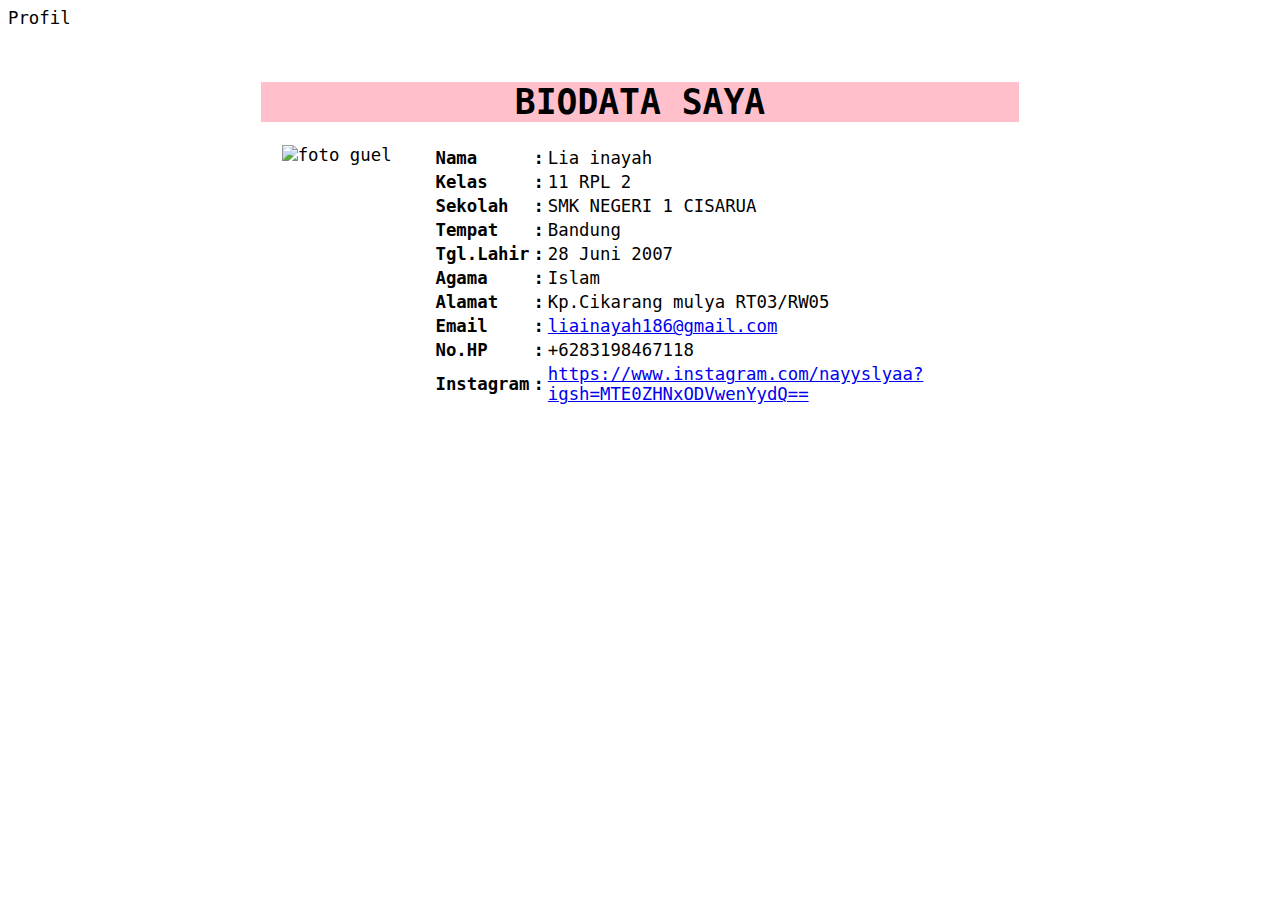
==== index.html @ 7876d419 "indeks.html" ====
<!doctype html>
<html> 
 <head> 
 <link rel= "stylesheet" type= "text/css" href="style.css"
  <title>Profil</title>  
 </head> 
 <body> 
  <div class="kotak"> 
   <div class="judul"> 
    <h1>BIODATA SAYA</h1> 
   </div> 
   <div class="blok"> 
    <div class="kiri"> 
    <center>
     <img src="foto naya.jpg" alt="foto guel" class="fotoguel">
     </center>
    </div> 
    <div class="kanan"> 
     <table> 
      <body>
       <tr> 
        <th>Nama</th> 
        <th>:</th> 
        <td>Lia inayah</td> 
       </tr> 
       <tr> 
       <th>Kelas</th> 
        <th>:</th> 
        <td>11 RPL 2</td> 
        </tr>
        <th>Sekolah</th> 
        <th>:</th> 
        <td>SMK NEGERI 1 CISARUA</td> 
        </tr>
        <th>Tempat</th> 
        <th>:</th> 
        <td>Bandung</td> 
       </tr> 
       <tr> 
        <th>Tgl.Lahir</th> 
        <th>:</th> 
        <td> 28 Juni 2007</td> 
       </tr> 
       <tr> 
        <th>Agama</th> 
        <th>:</th> 
        <td>Islam</td> 
       </tr> 
       <tr> 
        <th>Alamat</th> 
        <th>:</th> 
        <td>Kp.Cikarang mulya RT03/RW05</td> 
       </tr> 
       <tr> 
        <th>Email</th> 
        <th>:</th> 
        <td> <a href="liainayah186@gmail.com" >liainayah186@gmail.com</a></td> 
       </tr> 
       <tr> 
        <th>No.HP</th> 
        <th>:</th> 
        <td>+6283198467118 </td> 
       </tr> 
       <tr> 
        <th>Instagram</th> 
        <th>:</th> 
        <td> <a href="https://www.instagram.com/nayyslyaa?igsh=MTE0ZHNxODVwenYydQ==">https://www.instagram.com/nayyslyaa?igsh=MTE0ZHNxODVwenYydQ==</a></td> 
       </tr> 
      </tbody>
     </table> 
    </div> 
   </div>
---- style.css ----
body{
	font-family: monospace;
	font-size: 13pt;
}
 
th{
	text-align:left;
}
 
img{
  text-align: center;
	width: 50%;
	margin-bottom:50px;
}
 
.kotak{
	border: 1px solid white;
	width: 60%;
	margin: 10px auto;
	padding: 20px;
}
 
.judul{
	text-align: center;
        background: pink;
}
 
.blok{
	overflow: hidden;
}
 
.kiri{
	width: 20%;
	float: left;
}
 
.kanan{
	width: 70%;
	padding:0px 20px;	
	float: left;
}
 
@media only screen and (max-width: 768px) {
	.kotak{
		width: 100%;
		padding: 0px;
		border: none;
	}
	
	.kiri{
		width: 100%;
	}
 
	.kanan{
		width: 100%;
		padding: 0;
	}
}
 (max-width: 768px) {
	.kotak{
		width: 100%;
		padding: 0px;
		border: none;
	}
	
	.kiri{
		width: 100%;
	}
 
	.kanan{
		width: 100%;
		padding: 0;
	}
}
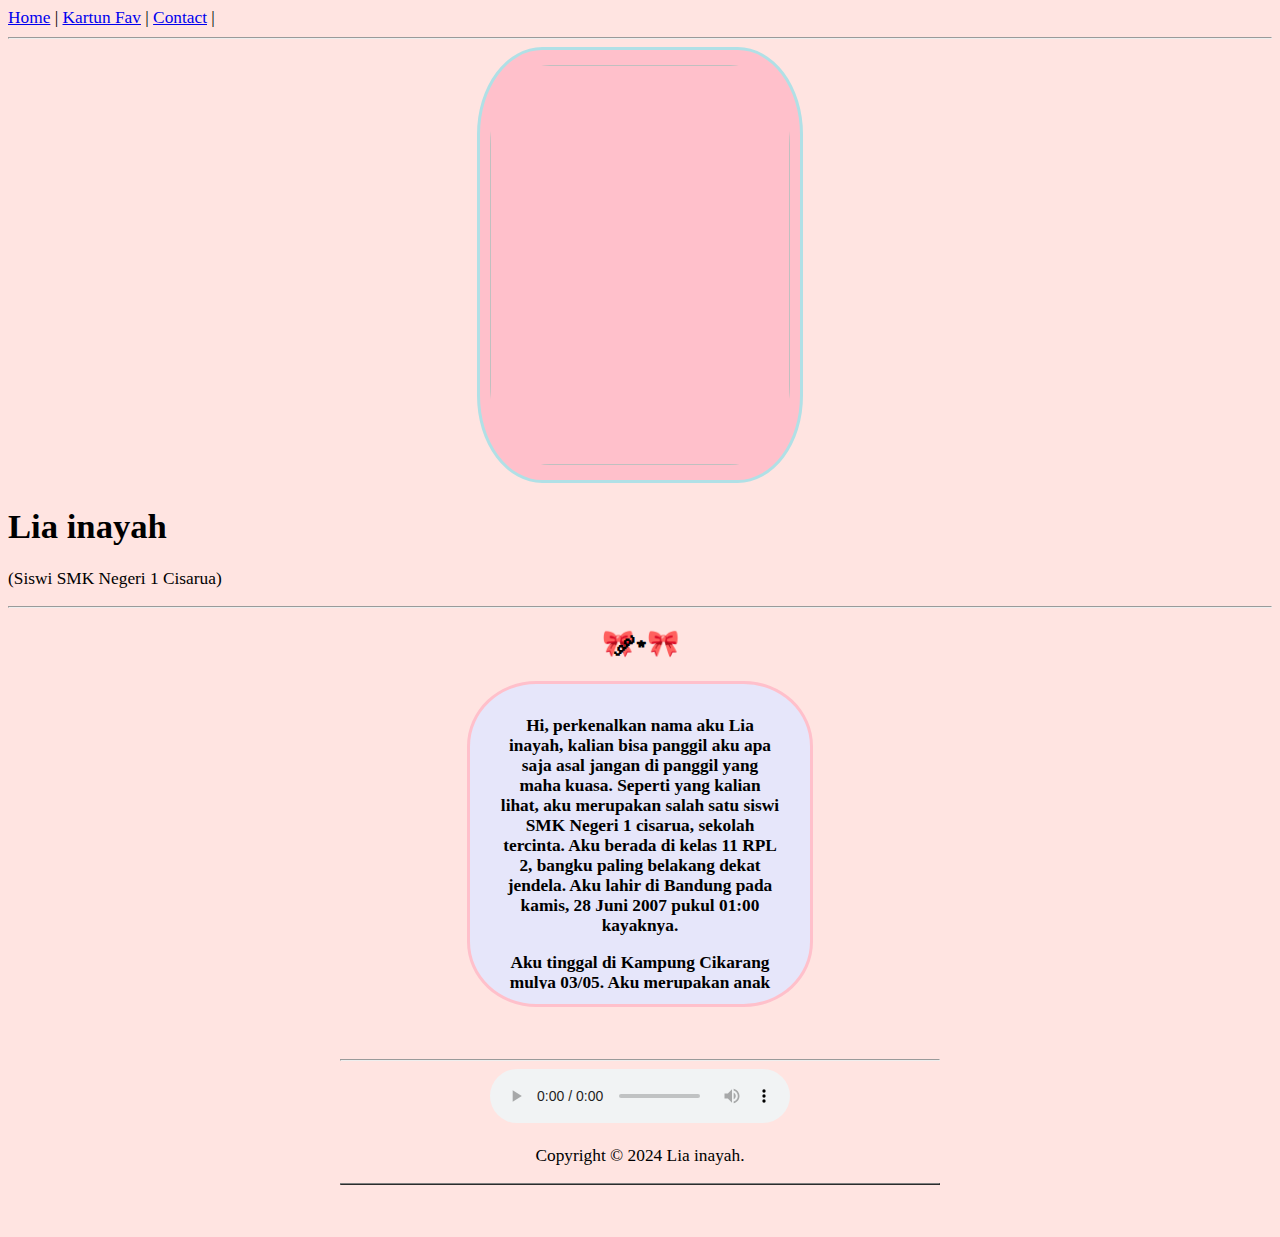
==== commit bc4cdffa: "Add files via upload" ====
--- a/index.html
+++ b/index.html
@@ -1,72 +1,63 @@
-<!doctype html>
-<html> 
- <head> 
- <link rel= "stylesheet" type= "text/css" href="style.css"
-  <title>Profil</title>  
- </head> 
- <body> 
-  <div class="kotak"> 
-   <div class="judul"> 
-    <h1>BIODATA SAYA</h1> 
-   </div> 
-   <div class="blok"> 
-    <div class="kiri"> 
+<!DOCTYPE html>
+<html lang="en">
+
+<head>
+    <meta charset="UTF-8">
+    <meta name="viewport" content="width=device-width, initial-scale=1.0">
+    <title> profil naya</title></title>
+    <link rel="stylesheet" type="text/css" href="style.css">
+</head>
+
+<body>
+    <nav>
+        <a href="index.html">Home</a> |
+        <a href="kartun.html">Kartun Fav</a> |
+        <a href="contact.html">Contact</a> |
+    </nav>
+
+    <hr />
+    <div class="foto">
+    <header style="text-align: center;">
+        <img src="y.jpg" width="300" height="400" style="border-radius: 20%;"/>
+        </div>
+        <h1>Lia inayah</h1>
+        <p>(Siswi SMK Negeri 1 Cisarua)</p>
+    </header>
+    <hr/>
+    <center><h2>🎀༘⋆🎀</h2></center>
+    <div class="tentang">
+    <article style="text-align: center;">
+      
+        <center>
+          <div style="height: 290px; overflow: auto; width: 280px;">
+           <p><b>
+            Hi, perkenalkan nama aku Lia inayah, kalian bisa panggil aku apa saja asal jangan di panggil yang maha kuasa. Seperti yang kalian lihat, aku merupakan salah satu siswi SMK Negeri 1 cisarua, sekolah tercinta. Aku berada di kelas 11 RPL 2, bangku paling belakang dekat jendela. Aku lahir di Bandung pada kamis, 28 Juni 2007 pukul 01:00 kayaknya.
+            </p></b>
+
+            <p><b>Aku tinggal di Kampung Cikarang mulya 03/05. Aku merupakan anak ke 3 dari 3 bersaudara, bungsu pride. Hobi aku adalah memasak dan mendengarkan musik, wes bro kalo mau adu masakan koling koling saja.</b></P>
+
+            <p><b>Aku itu orang nya pendiem, ga banyak bicara, ga pernah jahil, ga legeg, pinter, ketua mafia, psikopat, ketua ormas,gengseter, skibidi level 200, 100000+ aura cantik.
+            </p></b>
+            </center>
+            </div>
+        </div>
+    </article>
+    </div>
+
+    <div style="max-width: 600px; margin: 3em auto">
+        <table border="1" width="100%">
+            <thead>
+                <tr>
+                    
+    <hr>
     <center>
-     <img src="foto naya.jpg" alt="foto guel" class="fotoguel">
-     </center>
-    </div> 
-    <div class="kanan"> 
-     <table> 
-      <body>
-       <tr> 
-        <th>Nama</th> 
-        <th>:</th> 
-        <td>Lia inayah</td> 
-       </tr> 
-       <tr> 
-       <th>Kelas</th> 
-        <th>:</th> 
-        <td>11 RPL 2</td> 
-        </tr>
-        <th>Sekolah</th> 
-        <th>:</th> 
-        <td>SMK NEGERI 1 CISARUA</td> 
-        </tr>
-        <th>Tempat</th> 
-        <th>:</th> 
-        <td>Bandung</td> 
-       </tr> 
-       <tr> 
-        <th>Tgl.Lahir</th> 
-        <th>:</th> 
-        <td> 28 Juni 2007</td> 
-       </tr> 
-       <tr> 
-        <th>Agama</th> 
-        <th>:</th> 
-        <td>Islam</td> 
-       </tr> 
-       <tr> 
-        <th>Alamat</th> 
-        <th>:</th> 
-        <td>Kp.Cikarang mulya RT03/RW05</td> 
-       </tr> 
-       <tr> 
-        <th>Email</th> 
-        <th>:</th> 
-        <td> <a href="liainayah186@gmail.com" >liainayah186@gmail.com</a></td> 
-       </tr> 
-       <tr> 
-        <th>No.HP</th> 
-        <th>:</th> 
-        <td>+6283198467118 </td> 
-       </tr> 
-       <tr> 
-        <th>Instagram</th> 
-        <th>:</th> 
-        <td> <a href="https://www.instagram.com/nayyslyaa?igsh=MTE0ZHNxODVwenYydQ==">https://www.instagram.com/nayyslyaa?igsh=MTE0ZHNxODVwenYydQ==</a></td> 
-       </tr> 
-      </tbody>
-     </table> 
-    </div> 
-   </div> +    <audio controls>
+    <source src="dilan.m4a" type="audio/mpeg">
+    </center>
+  </audio>
+  
+    <footer style="text-align: center;">
+        <p>Copyright &copy; 2024 Lia inayah.</p>
+    </footer>
+</body>
+</html>--- a/style.css
+++ b/style.css
@@ -1,47 +1,12 @@
 
 body{
-	font-family: monospace;
+  background-image: url('bc.jpeg');
+  background-color: #FFE4E1;
+	font-family: Times New Roman
+;
 	font-size: 13pt;
-}
- 
-th{
-	text-align:left;
-}
- 
-img{
-  text-align: center;
-	width: 50%;
-	margin-bottom:50px;
-}
- 
-.kotak{
-	border: 1px solid white;
-	width: 60%;
-	margin: 10px auto;
-	padding: 20px;
-}
- 
-.judul{
-	text-align: center;
-        background: pink;
-}
- 
-.blok{
-	overflow: hidden;
-}
- 
-.kiri{
-	width: 20%;
-	float: left;
-}
- 
-.kanan{
-	width: 70%;
-	padding:0px 20px;	
-	float: left;
-}
- 
-@media only screen and (max-width: 768px) {
+
+ }
 	.kotak{
 		width: 100%;
 		padding: 0px;
@@ -54,7 +19,7 @@
  
 	.kanan{
 		width: 100%;
-		padding: 0;
+		padding: 10;
 	}
 }
  (max-width: 768px) {
@@ -70,6 +35,158 @@
  
 	.kanan{
 		width: 100%;
-		padding: 0;
+		padding: 10;
 	}
-}+}
+
+.round {
+  width: 320px;
+  height: 240px;
+  border: 3px solid #DDA0DD;
+  background: #E6E6FA;
+  border-radius: 20%;
+  margin: auto;
+  padding: 15px 10px;
+}
+.tentang{
+  width: 320px;
+  height: 290px;
+  border: 3px solid #FFC0CB;
+  background: #E6E6FA;
+  border-radius: 20%;
+  margin: auto;
+  padding: 15px 10px;
+  
+  <marquee behavior="scroll" direction="up"
+  
+}
+.foto{
+  width: 300px;
+  height: 400px;
+  border: 3px solid #B0E0E6;
+  background: pink;
+  border-radius: 20%;
+  margin: auto;
+  padding: 15px 10px;
+}
+#contact-form {
+    width: 500px;
+    margin: 0 auto;
+    padding: 20px;
+    border: 4px solid #FFC0CB;
+}
+
+#contact-form label,
+#contact-form input,
+#contact-form textarea {
+    width: 100%;
+    margin-top: 20px;
+}
+
+#contact-form button {
+    display: block;
+    width: 100px;
+    margin: 20px auto;
+    padding: 10px;
+    background-color: #FFC0CB;
+    color: #000;
+    border: none;
+}
+.social-media-icon {
+    padding: 10px;
+    background-image:url('icon.jpeg');
+    color: pink;
+    border-radius: 5px;
+}
+
+a.social-media-icon:hover{
+    background: #fff!important;
+    color: #222!important;
+}
+body {
+  background-image: url('bc.jpeg');
+  background-color: #FFE4E1;
+	font-family: Times New Roman
+}
+
+.container {
+  
+  maxmax-width: 800px;
+  margin: 40px auto;
+  padding: 20px;
+  border: 1px solid #ccc;
+  border-radius: 10px;
+  box-shadow: 0 0 10px rgba(0, 0, 0, 0.1);
+}
+
+h1, h2 {
+  color: black;
+}
+
+h2 {
+  margin-top: 20px;
+}
+
+ul {
+  list-style: none;
+  margin: 0;
+  padding: 0;
+}
+
+li {
+  margin-bottom: 10px;
+}
+
+li a {
+  color: black;
+  text-decoration: none;
+}
+
+li a:hover {
+  color: ;
+}
+
+.fa {
+  font-size: 24px;
+  margin-right: 10px;
+}
+.twiter{
+  width: 100px;
+  height: 20px;
+  border: 4px solid white;
+  padding: 10px;
+  border-radius: 50%;
+  background-color: pink
+}
+.ig{
+  width: 100px;
+  height: 20px;
+  border: 4px solid white;
+  padding: 10px;
+  border-radius: 50%;
+  background-color: pink
+}
+.yt{
+  width: 100px;
+  height: 20px;
+  border: 4px solid white;
+  padding: 10px;
+  border-radius: 50%;
+  background-color: pink
+}
+.email{
+  width: 100px;
+  height: 20px;
+  border: 4px solid white;
+  padding: 10px;
+  border-radius: 50%;
+  background-color: pink
+}
+.hp{
+  width: 100px;
+  height: 20px;
+  border: 4px solid white;
+  padding: 10px;
+  border-radius: 50%;
+  background-color: pink
+}
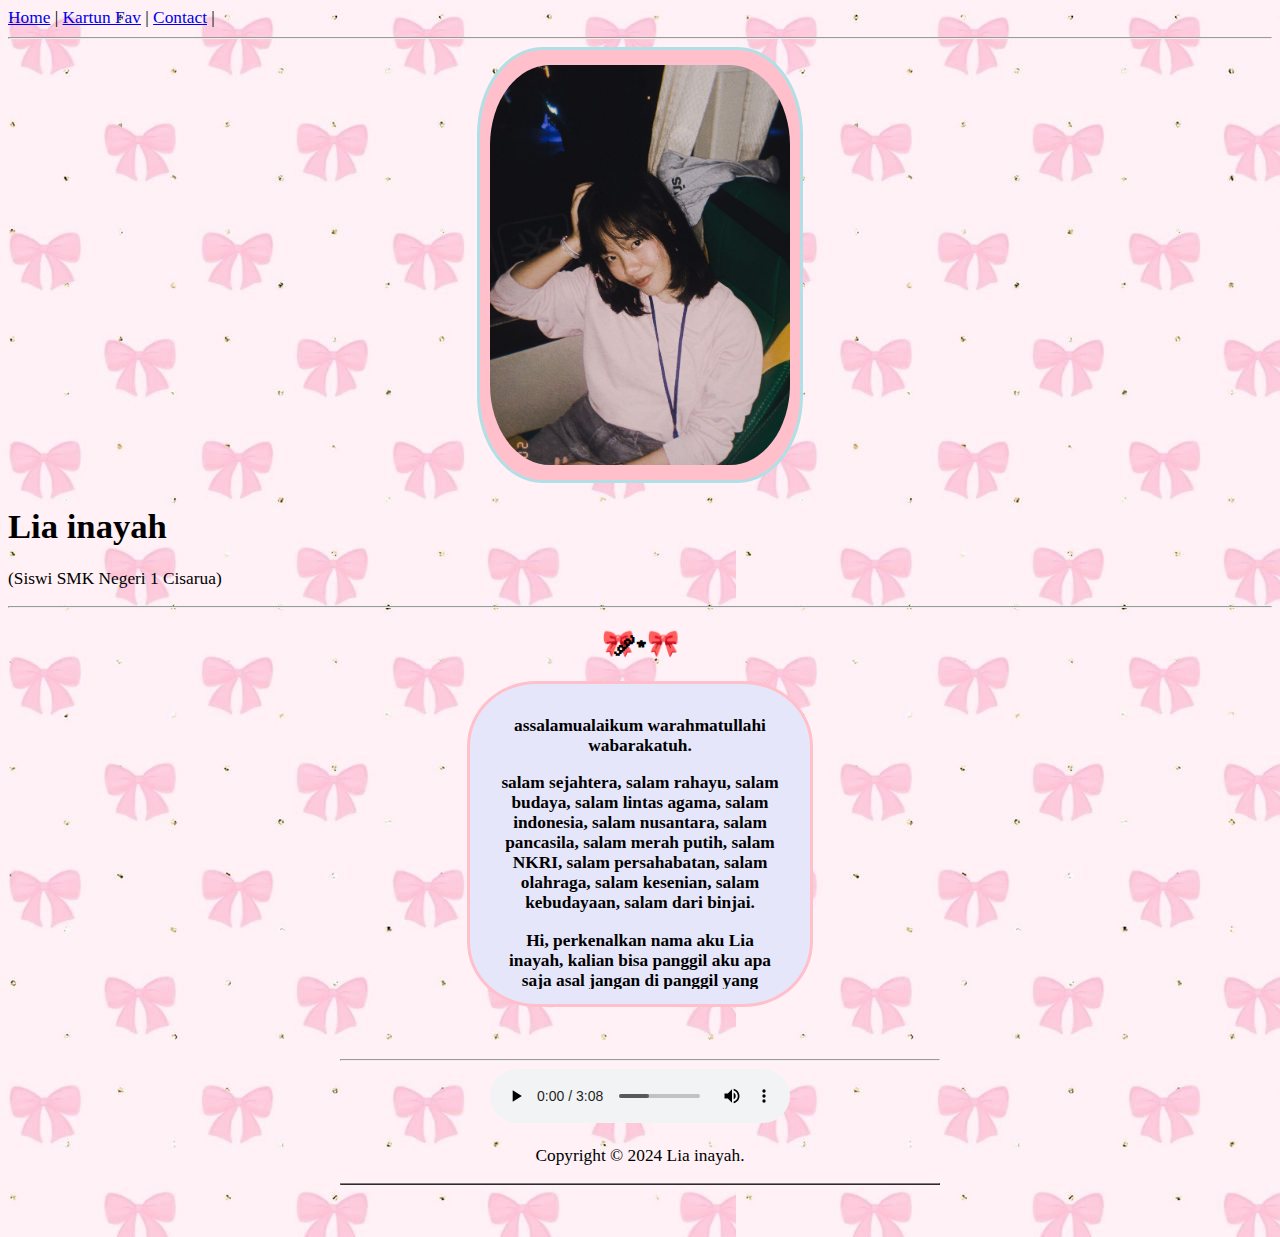
==== commit 368a57df: "Add files via upload" ====
--- a/index.html
+++ b/index.html
@@ -31,13 +31,20 @@
         <center>
           <div style="height: 290px; overflow: auto; width: 280px;">
            <p><b>
-            Hi, perkenalkan nama aku Lia inayah, kalian bisa panggil aku apa saja asal jangan di panggil yang maha kuasa. Seperti yang kalian lihat, aku merupakan salah satu siswi SMK Negeri 1 cisarua, sekolah tercinta. Aku berada di kelas 11 RPL 2, bangku paling belakang dekat jendela. Aku lahir di Bandung pada kamis, 28 Juni 2007 pukul 01:00 kayaknya.
+            assalamualaikum warahmatullahi wabarakatuh.
+            </P></b>
+            <p><b>salam sejahtera, salam rahayu, salam budaya, salam lintas agama, salam indonesia, salam nusantara, salam pancasila, salam merah putih, salam NKRI, salam persahabatan, salam olahraga, salam kesenian, salam kebudayaan, salam dari binjai.</p></b>
+            
+           <p><b> Hi, perkenalkan nama aku Lia inayah, kalian bisa panggil aku apa saja asal jangan di panggil yang maha kuasa. Seperti yang kalian lihat, aku merupakan salah satu siswi SMK Negeri 1 cisarua, sekolah tercinta. Aku berada di kelas 11 RPL 2, bangku paling belakang dekat jendela. Aku lahir di Bandung pada kamis, 28 Juni 2007 pukul 01:00 kayaknya.
             </p></b>
 
-            <p><b>Aku tinggal di Kampung Cikarang mulya 03/05. Aku merupakan anak ke 3 dari 3 bersaudara, bungsu pride. Hobi aku adalah memasak dan mendengarkan musik, wes bro kalo mau adu masakan koling koling saja.</b></P>
+            <p><b>Aku tinggal di Kampung Cikarang mulya 03/05. Aku merupakan anak ke 3 dari 3 bersaudara, bungsu pride. Hobi aku adalah memasak dan mendengarkan musik.</b></P>
 
-            <p><b>Aku itu orang nya pendiem, ga banyak bicara, ga pernah jahil, ga legeg, pinter, ketua mafia, psikopat, ketua ormas,gengseter, skibidi level 200, 100000+ aura cantik.
+            <p><b>Aku sendiri pribadi yang pendiam, ga banyak bicara, ga pernah jahil, ga legeg, pinter, ketua mafia, psikopat, ketua ormas,gengseter, skibidi level 600, 1000000+ aura cantik.
             </p></b>
+            <p><b>
+              Dari kecil aku sangat suka dengan warna pink,jadi kalian kalo mau ngasi hadiah ke aku harus warna pink ya.ok i gatau harus nulis apalagi yash, u u juga mls baca, oiya kalo ada yang nanya kenapa lagu nya kaya film dilan, karna aku secantik milea. ok sekian terimakasih.
+            </b></p>
             </center>
             </div>
         </div>
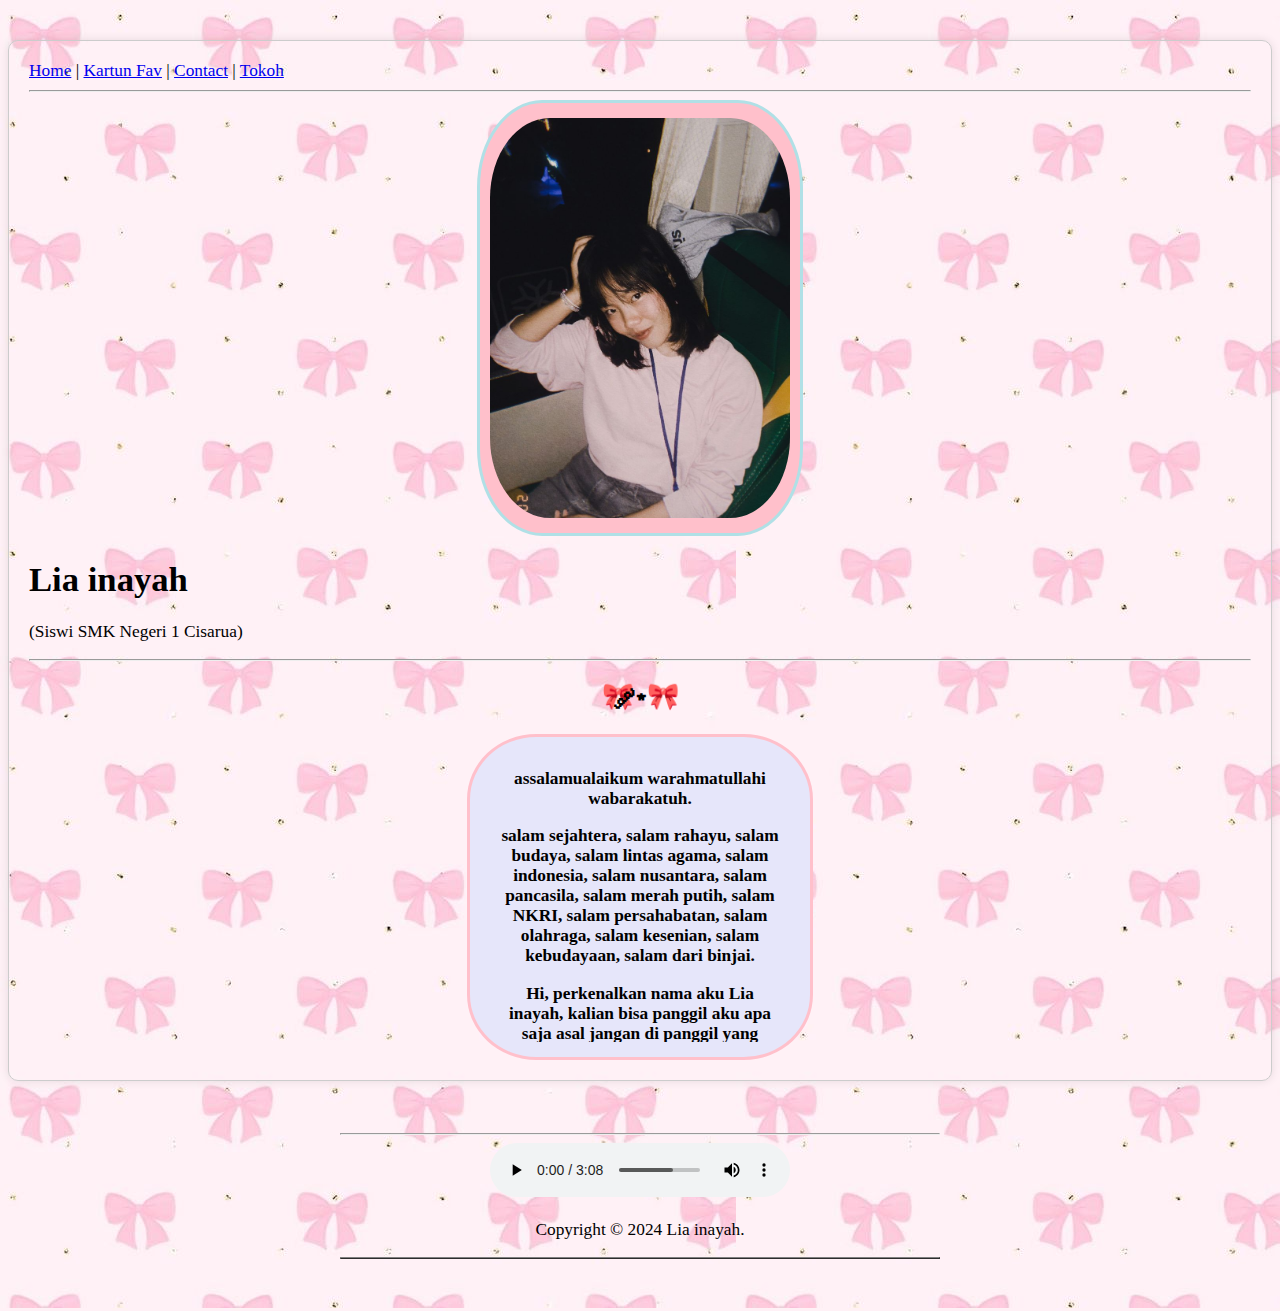
==== commit 9ee0012f: "Add files via upload" ====
--- a/index.html
+++ b/index.html
@@ -9,10 +9,12 @@
 </head>
 
 <body>
+  <div class="container">
     <nav>
         <a href="index.html">Home</a> |
         <a href="kartun.html">Kartun Fav</a> |
         <a href="contact.html">Contact</a> |
+        <a href="tokoh panutann.html">Tokoh</a>
     </nav>
 
     <hr />
@@ -66,5 +68,6 @@
     <footer style="text-align: center;">
         <p>Copyright &copy; 2024 Lia inayah.</p>
     </footer>
+    </div>
 </body>
 </html>